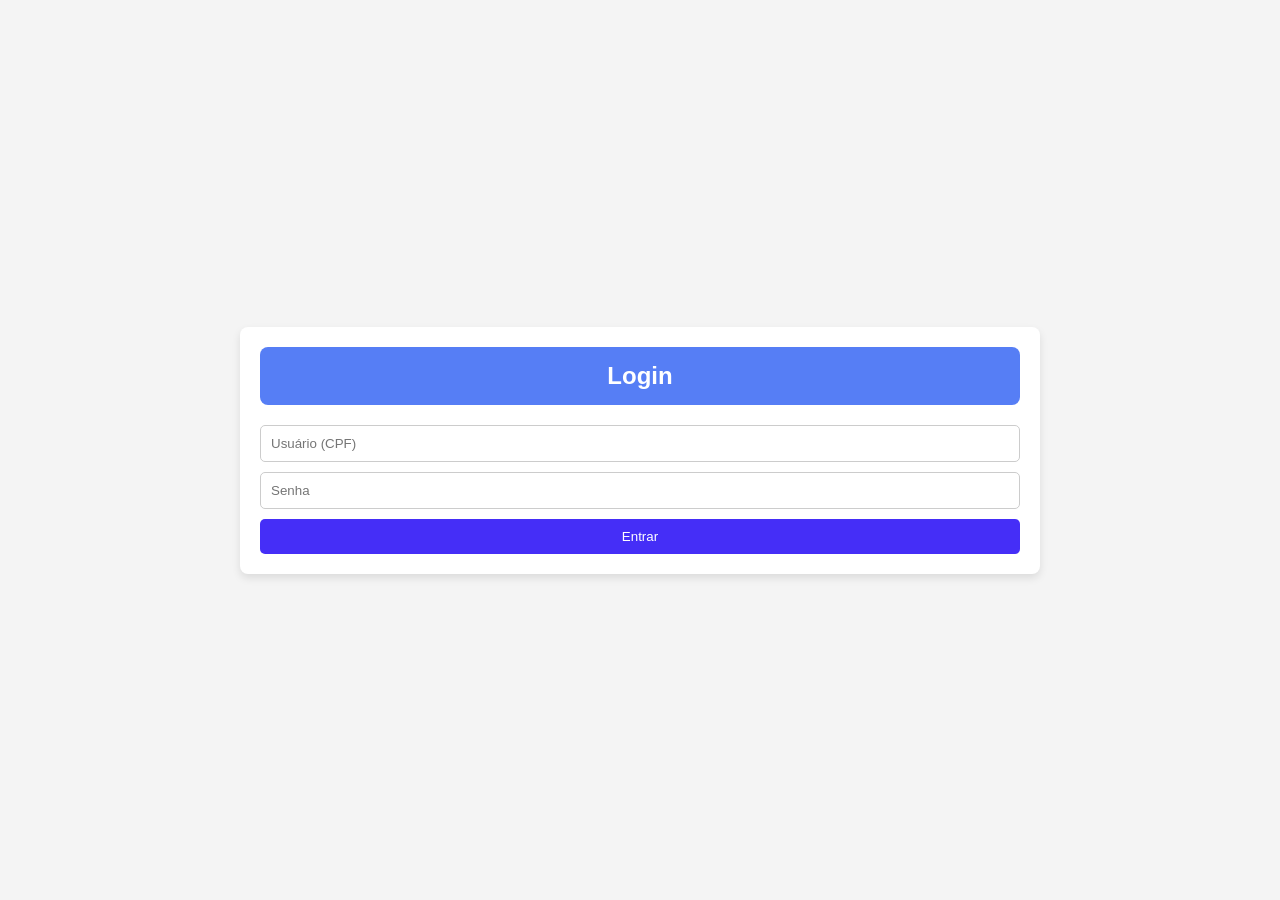
==== MVConsultoria.web/wwwroot/index.html @ 032cdd34 "Atualizações realizadas: - Corrigida função de próximo vencimento para exibir a data correta. - Exib" ====
<!DOCTYPE html>
<html lang="pt-BR">
  <head>
    <meta charset="UTF-8" />
    <meta name="viewport" content="width=device-width, initial-scale=1.0" />
    <title>Login - Consulta Cliente</title>
    <link rel="stylesheet" href="styles.css" />
  </head>
  <body>
    <div class="container login-container">
      <header>
        <h2>Login</h2>
      </header>
      <div class="login-area">
        <input type="text" id="usuario" placeholder="Usuário (CPF)" required />
        <input type="password" id="senha" placeholder="Senha" required />
        <button onclick="login()">Entrar</button>
      </div>
    </div>

    <script src="login.js"></script>
  </body>
</html>
---- MVConsultoria.web/wwwroot/styles.css ----
/* Reset básico */
* {
    box-sizing: border-box;
    margin: 0;
    padding: 0;
}

body {
    font-family: Arial, sans-serif;
    background-color: #f4f4f4;
    color: #333;
    min-height: 100vh;
    display: flex;
    justify-content: center;
    align-items: center;
}

.container {
    width: 90%;
    max-width: 800px;
    background-color: #fff;
    padding: 20px;
    border-radius: 8px;
    box-shadow: 0 4px 8px rgba(0, 0, 0, 0.1);
}

header {
    background-color: #567EF5;
    padding: 15px;
    color: white;
    text-align: center;
    border-radius: 8px;
    position: relative;
}

.logout-button {
    position: absolute;
    top: 15px;
    right: 15px;
    background-color: #FF5C5C;
    border: none;
    color: white;
    padding: 8px 12px;
    border-radius: 5px;
    cursor: pointer;
}

.logout-button:hover {
    background-color: #FF1C1C;
}

.login-container header {
    background-color: #567EF5;
}

.login-area {
    margin-top: 20px;
    display: flex;
    flex-direction: column;
    gap: 10px;
}

.login-area input {
    padding: 10px;
    border-radius: 5px;
    border: 1px solid #ccc;
}

.login-area button {
    padding: 10px;
    border: none;
    background-color: #452EF7;
    color: white;
    border-radius: 5px;
    cursor: pointer;
    transition: background-color 0.3s ease;
}

.login-area button:hover {
    background-color: #3418d4;
}

.section {
    background-color: rgba(128, 128, 128, 0.05);
    border: 2px solid rgba(128, 128, 128, 0.2);
    padding: 10px;
    border-radius: 12px;
    box-shadow: 0 2px 4px rgba(0, 0, 0, 0.05);
    margin-bottom: 20px;
}

.section-header {
    display: flex;
    justify-content: space-between;
    align-items: center;
}

.section-header h4 {
    margin: 0;
}

.toggle-section {
    background: none;
    border: none;
    font-size: 20px;
    cursor: pointer;
}

.section-content {
    margin-top: 10px;
}

ul {
    list-style-type: none;
    padding: 0;
}

ul li {
    background-color: rgba(128, 128, 128, 0.05);
    padding: 10px;
    margin-bottom: 5px;
    border-radius: 5px;
    border: 1px solid rgba(128, 128, 128, 0.1);
}

canvas {
    display: block;
    margin: 0 auto;
    max-width: 100%;
    height: auto;
}

/* Responsividade */
@media (max-width: 768px) {
    .container {
        padding: 15px;
    }

    header {
        padding: 10px;
    }

    .login-area {
        gap: 8px;
    }

    .login-area input, .login-area button {
        width: 100%;
    }

    .logout-button {
        top: 10px;
        right: 10px;
        padding: 6px 10px;
    }

    .section-header h4 {
        font-size: 16px;
    }

    .toggle-section {
        font-size: 18px;
    }
}
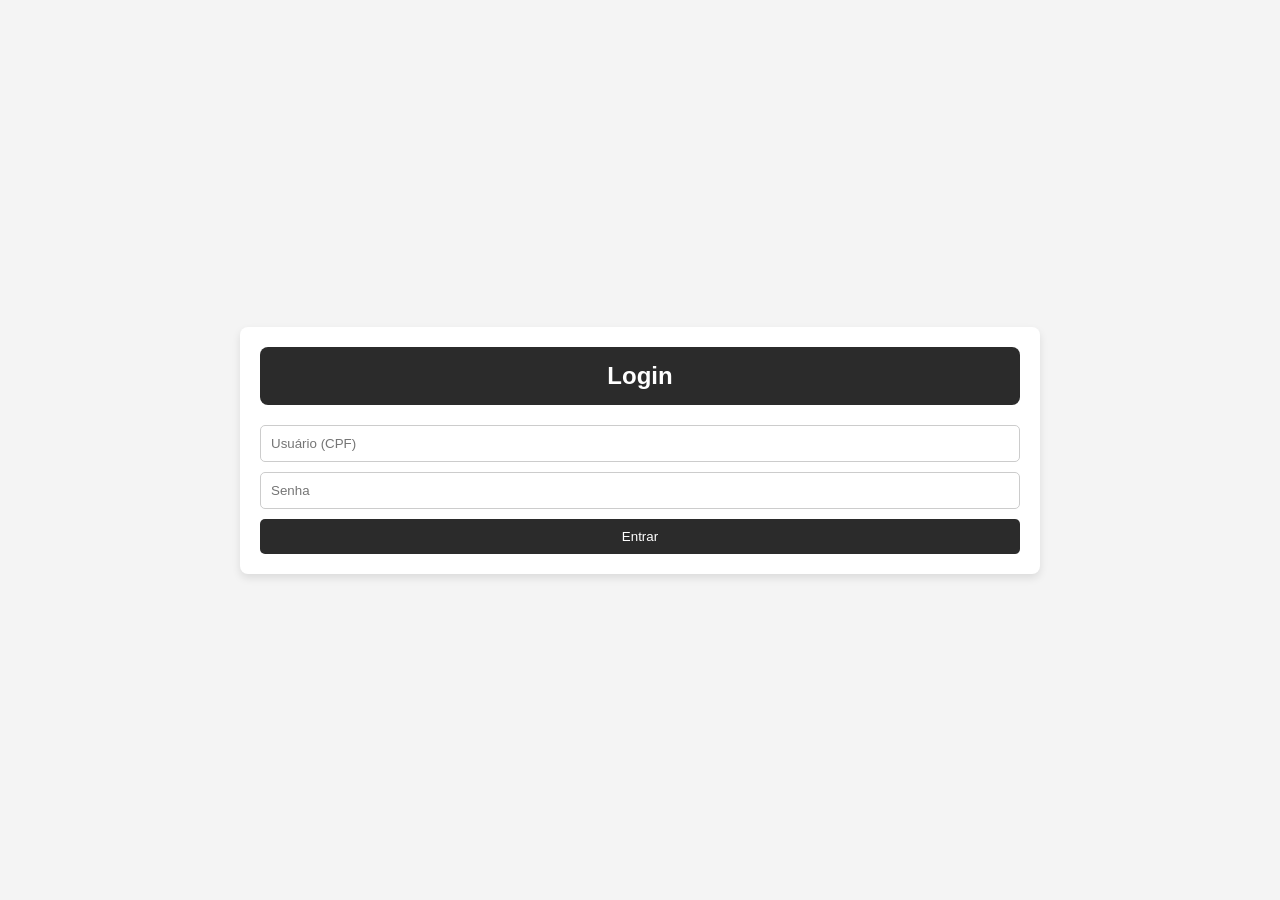
==== commit c09d5cc7: "Update" ====
--- a/MVConsultoria.web/wwwroot/index.html
+++ b/MVConsultoria.web/wwwroot/index.html
@@ -4,7 +4,7 @@
     <meta charset="UTF-8" />
     <meta name="viewport" content="width=device-width, initial-scale=1.0" />
     <title>Login - Consulta Cliente</title>
-    <link rel="stylesheet" href="styles.css" />
+    <link rel="stylesheet" href="login.css" />
   </head>
   <body>
     <div class="container login-container">
@@ -20,4 +20,5 @@
 
     <script src="login.js"></script>
   </body>
+
 </html>
--- a/MVConsultoria.web/wwwroot/login.css
+++ b/MVConsultoria.web/wwwroot/login.css
@@ -0,0 +1,166 @@
+* {
+    box-sizing: border-box;
+    margin: 0;
+    padding: 0;
+}
+
+@import url('https://fonts.googleapis.com/css2?family=Ubuntu:ital,wght@0,300;0,400;0,500;0,700;1,300;1,400;1,500;1,700&display=swap');
+
+body {
+    font-family: 'Ubuntu', sans-serif;
+    background-color: #f4f4f4;
+    color: #333;
+    min-height: 100vh;
+    display: flex;
+    justify-content: center;
+    align-items: center;
+}
+
+.container {
+    width: 90%;
+    max-width: 800px;
+    background-color: #fff;
+    padding: 20px;
+    border-radius: 8px;
+    box-shadow: 0 4px 8px rgba(0, 0, 0, 0.1);
+}
+
+header {
+    background-color: #2B2B2B;
+    padding: 15px;
+    color: white;
+    text-align: center;
+    border-radius: 8px;
+    position: relative;
+}
+
+.logout-button {
+    position: absolute;
+    top: 15px;
+    right: 15px;
+    background-color: #FF5C5C;
+    border: none;
+    color: white;
+    padding: 8px 12px;
+    border-radius: 5px;
+    cursor: pointer;
+}
+
+.logout-button:hover {
+    background-color: #FF1C1C;
+}
+
+.login-container header {
+    background-color: #2B2B2B;
+}
+
+.login-area {
+    margin-top: 20px;
+    display: flex;
+    flex-direction: column;
+    gap: 10px;
+}
+
+.login-area input {
+    padding: 10px;
+    border-radius: 5px;
+    border: 1px solid #ccc;
+}
+
+.login-area button {
+    padding: 10px;
+    border: none;
+    background-color: #2B2B2B;
+    color: white;
+    border-radius: 5px;
+    cursor: pointer;
+    transition: background-color 0.3s ease;
+}
+
+.login-area button:hover {
+    background-color: #2B2B2B;
+}
+
+.section {
+    background-color: rgba(128, 128, 128, 0.05);
+    border: 2px solid rgba(128, 128, 128, 0.2);
+    padding: 10px;
+    border-radius: 12px;
+    box-shadow: 0 2px 4px rgba(0, 0, 0, 0.05);
+    margin-bottom: 20px;
+}
+
+.section-header {
+    display: flex;
+    justify-content: space-between;
+    align-items: center;
+}
+
+.section-header h4 {
+    margin: 0;
+}
+
+.toggle-section {
+    background: none;
+    border: none;
+    font-size: 20px;
+    cursor: pointer;
+}
+
+.section-content {
+    margin-top: 10px;
+}
+
+ul {
+    list-style-type: none;
+    padding: 0;
+}
+
+ul li {
+    background-color: rgba(128, 128, 128, 0.05);
+    padding: 10px;
+    margin-bottom: 5px;
+    border-radius: 5px;
+    border: 1px solid rgba(128, 128, 128, 0.1);
+}
+
+canvas {
+    display: block;
+    margin: 0 auto;
+    max-width: 100%;
+    height: auto;
+}
+
+/* Responsividade */
+@media (max-width: 768px) {
+    .container {
+        padding: 15px;
+    }
+
+    header {
+        padding: 10px;
+    }
+
+    .login-area {
+        gap: 8px;
+    }
+
+    .login-area input, .login-area button {
+        width: 100%;
+    }
+
+    .logout-button {
+        top: 10px;
+        right: 10px;
+        padding: 6px 10px;
+    }
+
+    .section-header h4 {
+        font-size: 16px;
+    }
+
+    .toggle-section {
+        font-size: 18px;
+    }
+
+}
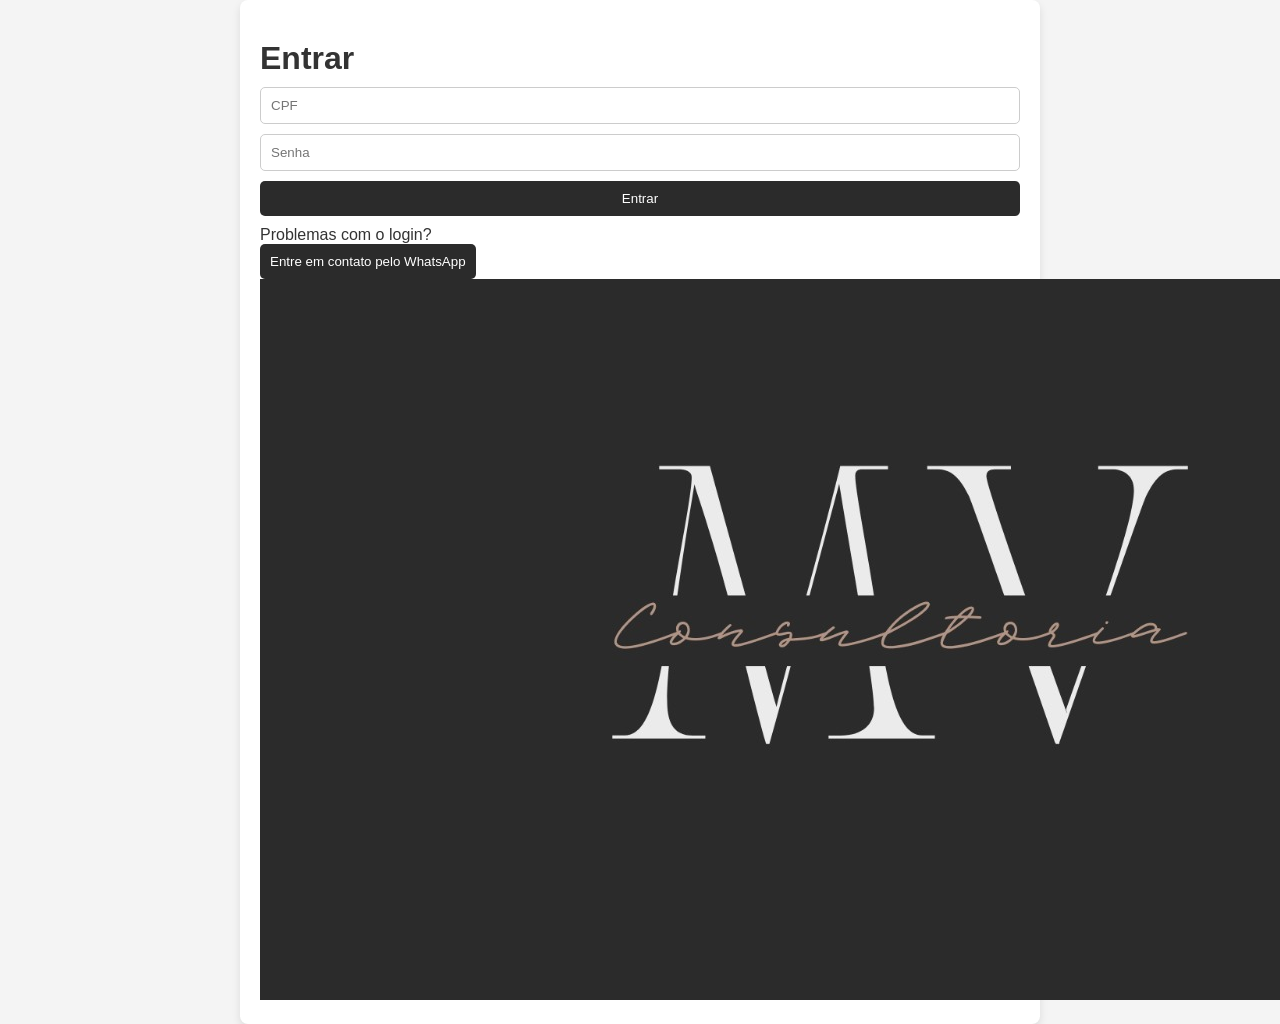
==== commit 19feae1e: "Alteração na interface da pagina de login" ====
--- a/MVConsultoria.web/wwwroot/index.html
+++ b/MVConsultoria.web/wwwroot/index.html
@@ -1,24 +1,48 @@
 <!DOCTYPE html>
-<html lang="pt-BR">
+<html lang="en">
   <head>
     <meta charset="UTF-8" />
     <meta name="viewport" content="width=device-width, initial-scale=1.0" />
-    <title>Login - Consulta Cliente</title>
-    <link rel="stylesheet" href="login.css" />
+    <link
+      rel="stylesheet"
+      href="https://cdnjs.cloudflare.com/ajax/libs/font-awesome/6.4.2/css/all.min.css"
+    />
+    <link rel="stylesheet" href="index.css" />
+    <title>Login</title>
   </head>
+
   <body>
-    <div class="container login-container">
-      <header>
-        <h2>Login</h2>
-      </header>
-      <div class="login-area">
-        <input type="text" id="usuario" placeholder="Usuário (CPF)" required />
-        <input type="password" id="senha" placeholder="Senha" required />
-        <button onclick="login()">Entrar</button>
+    <div class="container" id="container">
+      <div class="form-container sign-in">
+        <div class="login-area">
+          <h1>Entrar</h1>
+
+          <input type="text" id="usuario" placeholder="CPF" required />
+          <input type="password" id="senha" placeholder="Senha" required />
+
+          <button id="button-login" onclick="login()">Entrar</button>
+
+          <div class="whatsapp-container">
+            <p>Problemas com o login?</p>
+
+            <a href="https://wa.me/5527999665881" target="_blank">
+              <button class="button-whats">
+                Entre em contato pelo WhatsApp
+              </button>
+            </a>
+          </div>
+        </div>
+      </div>
+      <div class="toggle-container">
+        <div class="toggle">
+          <div class="toggle-panel toggle-right">
+            <img class="logo" src="imgs/MV CONSULT IMAGE.jpg" />
+          </div>
+        </div>
       </div>
     </div>
 
-    <script src="login.js"></script>
+    <!--========== Chamando o arquivo JS ==========-->
+    <script src="index.js"></script>
   </body>
-
 </html>
--- a/MVConsultoria.web/wwwroot/index.css
+++ b/MVConsultoria.web/wwwroot/index.css
@@ -0,0 +1,166 @@
+* {
+    box-sizing: border-box;
+    margin: 0;
+    padding: 0;
+}
+
+@import url('https://fonts.googleapis.com/css2?family=Ubuntu:ital,wght@0,300;0,400;0,500;0,700;1,300;1,400;1,500;1,700&display=swap');
+
+body {
+    font-family: 'Ubuntu', sans-serif;
+    background-color: #f4f4f4;
+    color: #333;
+    min-height: 100vh;
+    display: flex;
+    justify-content: center;
+    align-items: center;
+}
+
+.container {
+    width: 90%;
+    max-width: 800px;
+    background-color: #fff;
+    padding: 20px;
+    border-radius: 8px;
+    box-shadow: 0 4px 8px rgba(0, 0, 0, 0.1);
+}
+
+header {
+    background-color: #2B2B2B;
+    padding: 15px;
+    color: white;
+    text-align: center;
+    border-radius: 8px;
+    position: relative;
+}
+
+.logout-button {
+    position: absolute;
+    top: 15px;
+    right: 15px;
+    background-color: #FF5C5C;
+    border: none;
+    color: white;
+    padding: 8px 12px;
+    border-radius: 5px;
+    cursor: pointer;
+}
+
+.logout-button:hover {
+    background-color: #FF1C1C;
+}
+
+.login-container header {
+    background-color: #2B2B2B;
+}
+
+.login-area {
+    margin-top: 20px;
+    display: flex;
+    flex-direction: column;
+    gap: 10px;
+}
+
+.login-area input {
+    padding: 10px;
+    border-radius: 5px;
+    border: 1px solid #ccc;
+}
+
+.login-area button {
+    padding: 10px;
+    border: none;
+    background-color: #2B2B2B;
+    color: white;
+    border-radius: 5px;
+    cursor: pointer;
+    transition: background-color 0.3s ease;
+}
+
+.login-area button:hover {
+    background-color: #2B2B2B;
+}
+
+.section {
+    background-color: rgba(128, 128, 128, 0.05);
+    border: 2px solid rgba(128, 128, 128, 0.2);
+    padding: 10px;
+    border-radius: 12px;
+    box-shadow: 0 2px 4px rgba(0, 0, 0, 0.05);
+    margin-bottom: 20px;
+}
+
+.section-header {
+    display: flex;
+    justify-content: space-between;
+    align-items: center;
+}
+
+.section-header h4 {
+    margin: 0;
+}
+
+.toggle-section {
+    background: none;
+    border: none;
+    font-size: 20px;
+    cursor: pointer;
+}
+
+.section-content {
+    margin-top: 10px;
+}
+
+ul {
+    list-style-type: none;
+    padding: 0;
+}
+
+ul li {
+    background-color: rgba(128, 128, 128, 0.05);
+    padding: 10px;
+    margin-bottom: 5px;
+    border-radius: 5px;
+    border: 1px solid rgba(128, 128, 128, 0.1);
+}
+
+canvas {
+    display: block;
+    margin: 0 auto;
+    max-width: 100%;
+    height: auto;
+}
+
+/* Responsividade */
+@media (max-width: 768px) {
+    .container {
+        padding: 15px;
+    }
+
+    header {
+        padding: 10px;
+    }
+
+    .login-area {
+        gap: 8px;
+    }
+
+    .login-area input, .login-area button {
+        width: 100%;
+    }
+
+    .logout-button {
+        top: 10px;
+        right: 10px;
+        padding: 6px 10px;
+    }
+
+    .section-header h4 {
+        font-size: 16px;
+    }
+
+    .toggle-section {
+        font-size: 18px;
+    }
+
+}
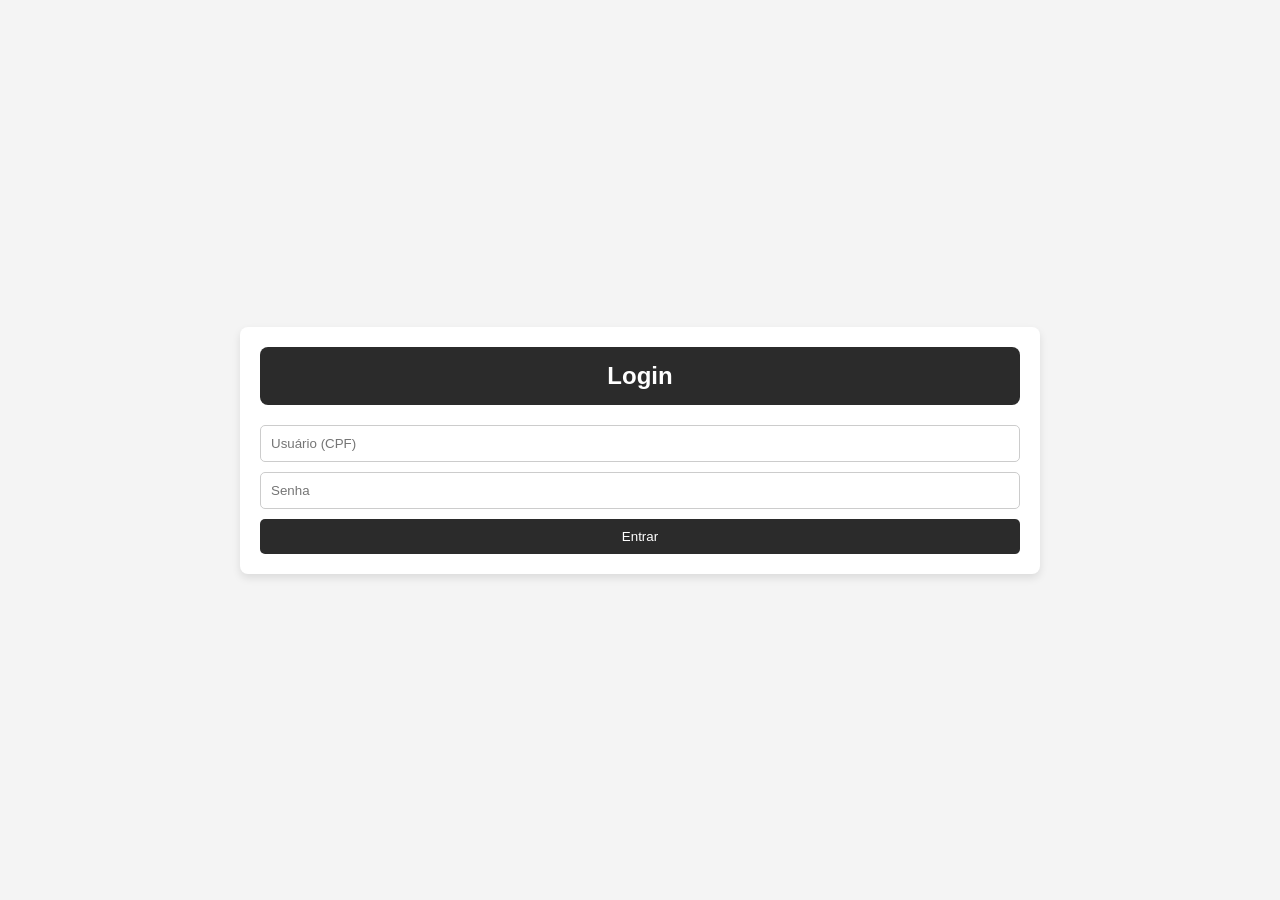
==== commit 42b105ae: "Update Modal" ====
--- a/MVConsultoria.web/wwwroot/index.html
+++ b/MVConsultoria.web/wwwroot/index.html
@@ -1,48 +1,23 @@
 <!DOCTYPE html>
-<html lang="en">
+<html lang="pt-BR">
   <head>
     <meta charset="UTF-8" />
     <meta name="viewport" content="width=device-width, initial-scale=1.0" />
-    <link
-      rel="stylesheet"
-      href="https://cdnjs.cloudflare.com/ajax/libs/font-awesome/6.4.2/css/all.min.css"
-    />
+    <title>Login - Consulta Cliente</title>
     <link rel="stylesheet" href="index.css" />
-    <title>Login</title>
   </head>
-
   <body>
-    <div class="container" id="container">
-      <div class="form-container sign-in">
-        <div class="login-area">
-          <h1>Entrar</h1>
-
-          <input type="text" id="usuario" placeholder="CPF" required />
-          <input type="password" id="senha" placeholder="Senha" required />
-
-          <button id="button-login" onclick="login()">Entrar</button>
-
-          <div class="whatsapp-container">
-            <p>Problemas com o login?</p>
-
-            <a href="https://wa.me/5527999665881" target="_blank">
-              <button class="button-whats">
-                Entre em contato pelo WhatsApp
-              </button>
-            </a>
-          </div>
-        </div>
-      </div>
-      <div class="toggle-container">
-        <div class="toggle">
-          <div class="toggle-panel toggle-right">
-            <img class="logo" src="imgs/MV CONSULT IMAGE.jpg" />
-          </div>
-        </div>
+    <div class="container login-container">
+      <header>
+        <h2>Login</h2>
+      </header>
+      <div class="login-area">
+        <input type="text" id="usuario" placeholder="Usuário (CPF)" required />
+        <input type="password" id="senha" placeholder="Senha" required />
+        <button onclick="login()">Entrar</button>
       </div>
     </div>
 
-    <!--========== Chamando o arquivo JS ==========-->
     <script src="index.js"></script>
   </body>
 </html>
